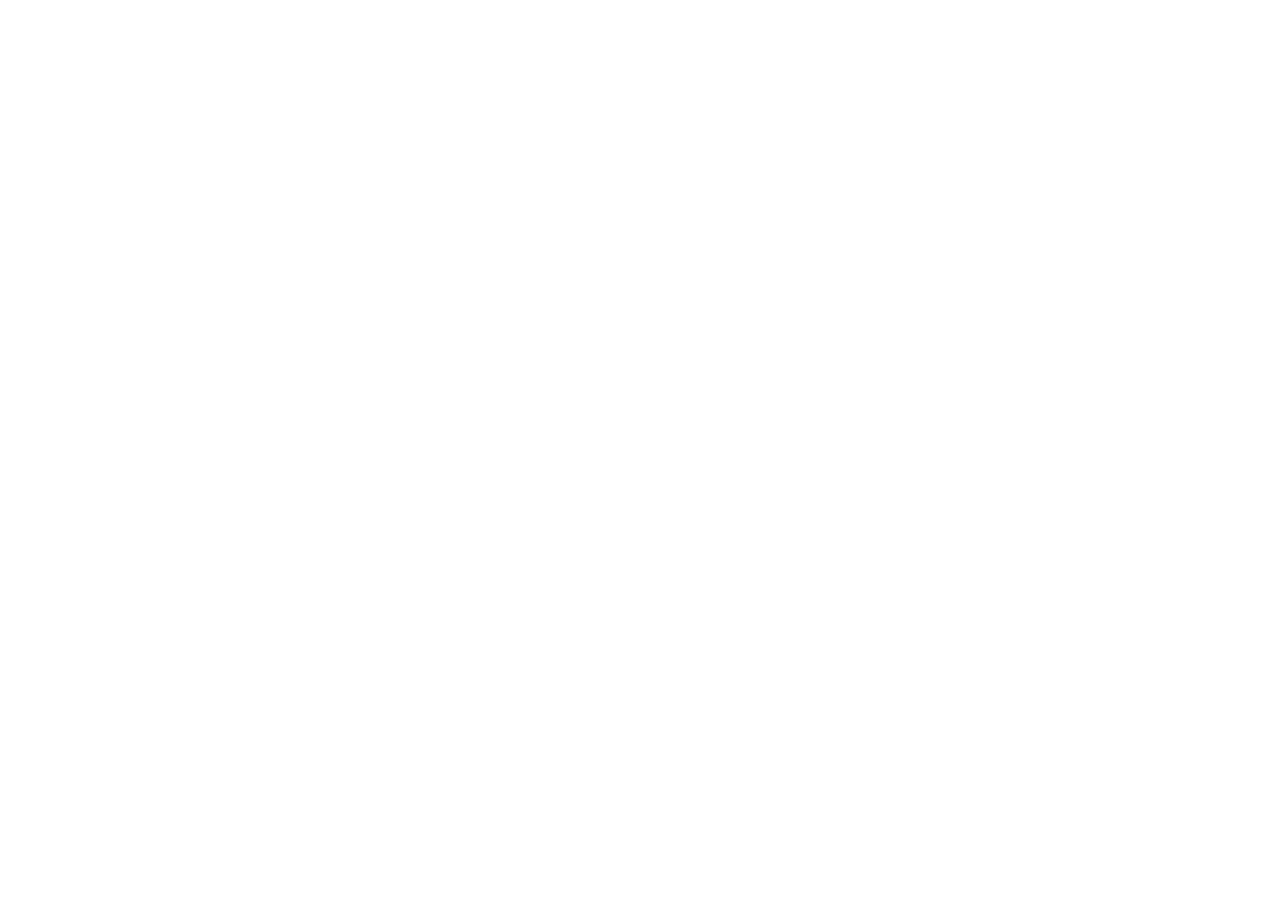
==== events.html @ 8d6e64cc "events" ====
<!DOCTYPE html>
<html lang="DA">

<head>
     <meta charset="utf-8">
     <meta name="viewport" content="width=device-width, initial-scale=1.0">
     <title></title>
     <link rel="stylesheet" href="">

</head>

<body>







     <script src=""></script>
</body>

</html>
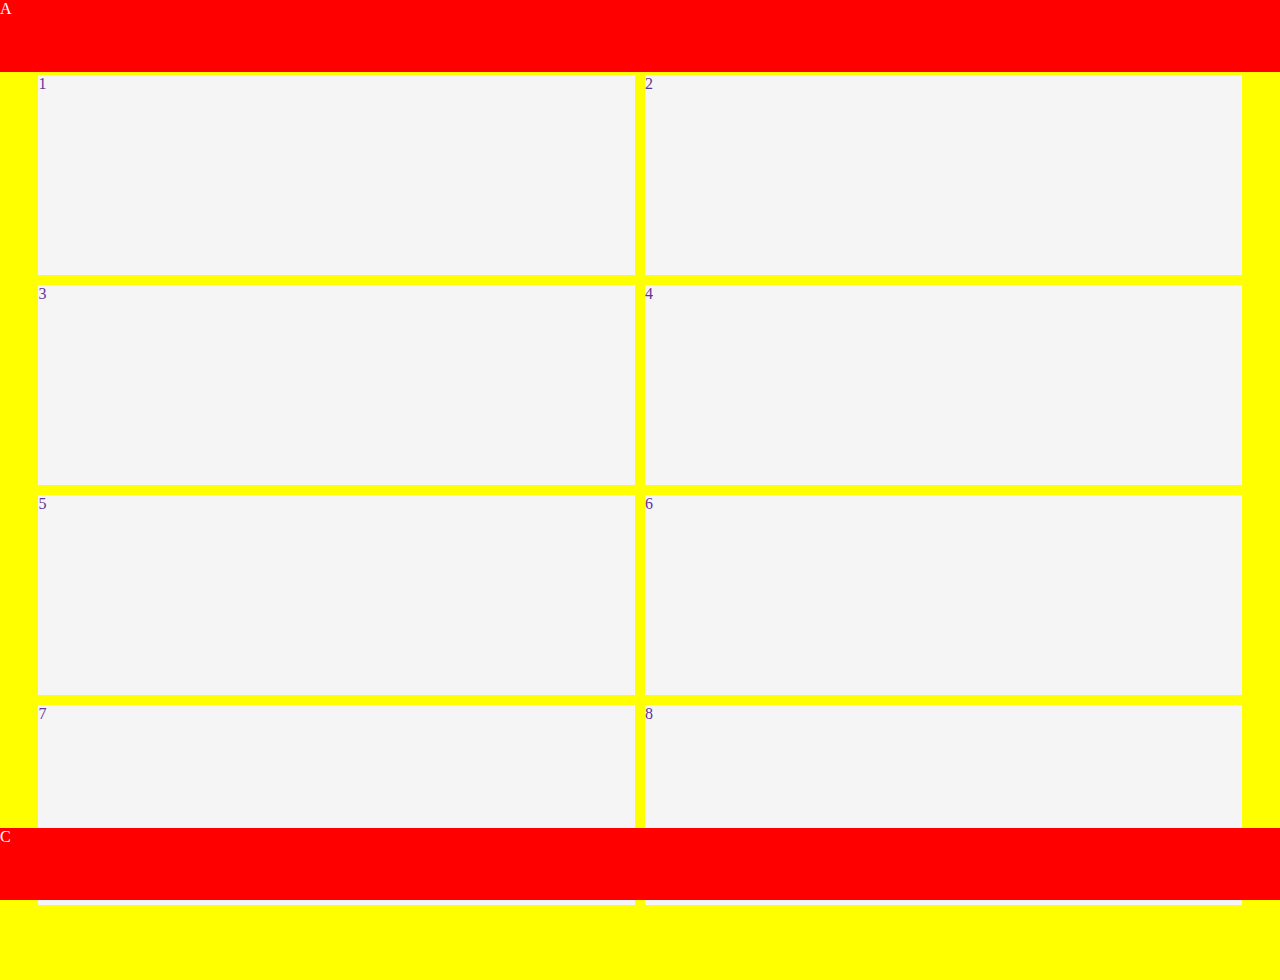
==== commit 918f738b: "webapp skeleton structure with GRID" ====
--- a/events.html
+++ b/events.html
@@ -5,12 +5,25 @@
      <meta charset="utf-8">
      <meta name="viewport" content="width=device-width, initial-scale=1.0">
      <title></title>
-     <link rel="stylesheet" href="">
+     <link rel="stylesheet" href="/css/events.css">
 
 </head>
 
 <body>
-
+     <div class="site-container">
+          <div class="top-nav">A</div>
+          <div class="event-container">
+               <div class="item item-d">1</div>
+               <div class="item item-d">2</div>
+               <div class="item item-d">3</div>
+               <div class="item item-d">4</div>
+               <div class="item item-d">5</div>
+               <div class="item item-d">6</div>
+               <div class="item item-d">7</div>
+               <div class="item item-d">8</div>
+          </div>
+          <div class="foot-nav">C</div>
+     </div>
 
 
 
--- a/css/events.css
+++ b/css/events.css
@@ -0,0 +1,45 @@
+body {
+     margin: auto;
+     padding: 0;
+}
+
+.site-container {
+     background-color: yellow;
+     color: white;
+
+}
+
+.event-container {
+     margin: 0px 3% 0px 3%;
+     padding-top: 75px;
+     padding-bottom: 75px;
+     display: grid;
+     grid-template-columns: repeat(2, 1fr);
+     grid-gap: 10px;
+     grid-auto-columns: minmax(200px, auto);
+     grid-auto-rows: minmax(200px, auto);
+
+}
+
+.item {
+     background-color: whitesmoke;
+     color: rebeccapurple;
+}
+
+.top-nav {
+     position: fixed;
+     width: 100%;
+     background-color: red;
+     height: 8%;
+}
+
+.foot-nav {
+     position: fixed;
+     left: 0;
+     bottom: 0;
+     width: 100%;
+     color: white;
+     background-color: red;
+     height: 8%;
+
+}
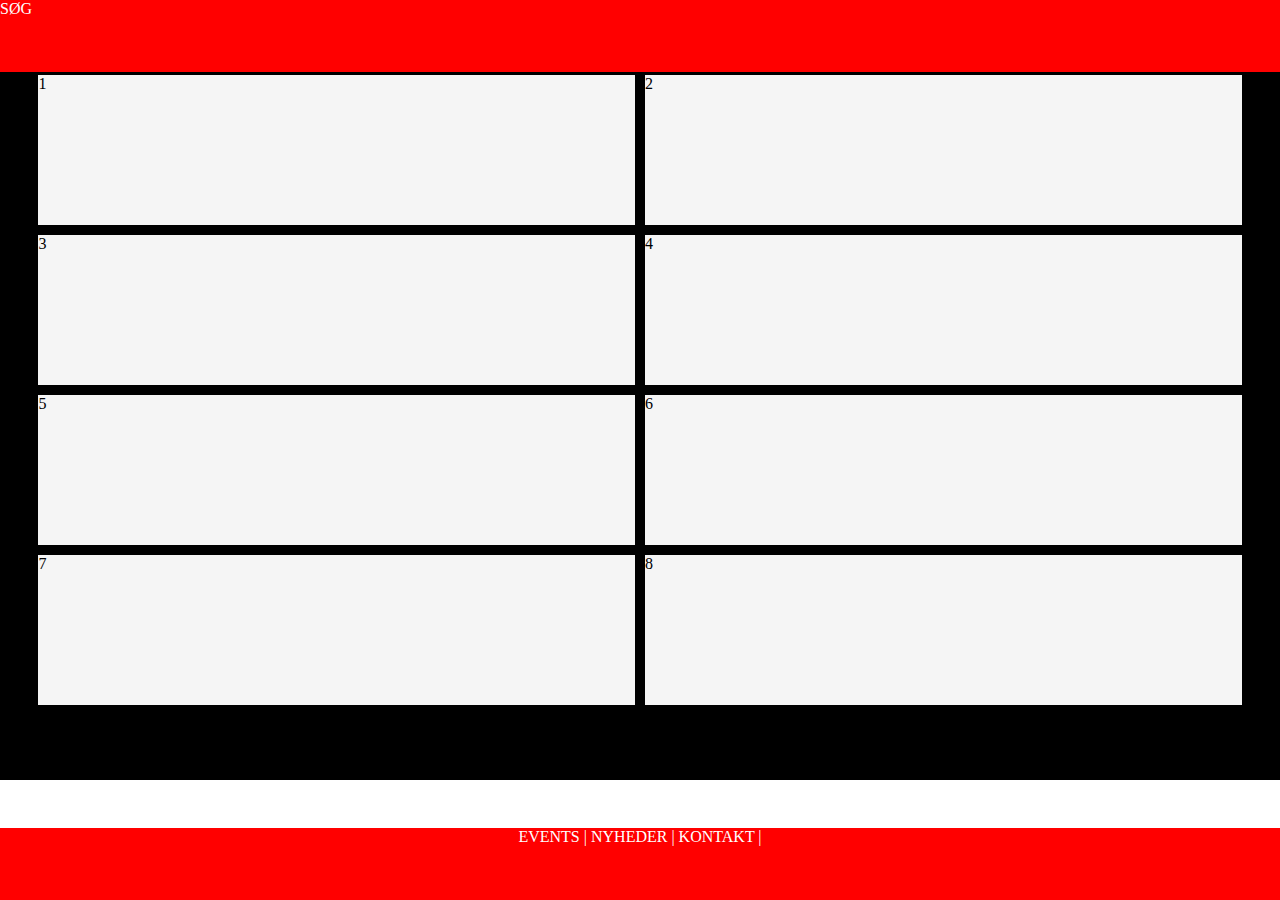
==== commit 63d8b26b: "event site layout'n'color" ====
--- a/events.html
+++ b/events.html
@@ -11,7 +11,7 @@
 
 <body>
      <div class="site-container">
-          <div class="top-nav">A</div>
+          <div class="top-nav">SØG </div>
           <div class="event-container">
                <div class="item item-d">1</div>
                <div class="item item-d">2</div>
@@ -22,7 +22,8 @@
                <div class="item item-d">7</div>
                <div class="item item-d">8</div>
           </div>
-          <div class="foot-nav">C</div>
+          <div class="foot-nav">EVENTS | NYHEDER | KONTAKT |
+          </div>
      </div>
 
 
--- a/css/events.css
+++ b/css/events.css
@@ -4,7 +4,7 @@
 }
 
 .site-container {
-     background-color: yellow;
+     background-color: black;
      color: white;
 
 }
@@ -16,14 +16,13 @@
      display: grid;
      grid-template-columns: repeat(2, 1fr);
      grid-gap: 10px;
-     grid-auto-columns: minmax(200px, auto);
-     grid-auto-rows: minmax(200px, auto);
+     grid-auto-rows: minmax(150px, auto);
 
 }
 
 .item {
      background-color: whitesmoke;
-     color: rebeccapurple;
+     color: black;
 }
 
 .top-nav {
@@ -41,5 +40,6 @@
      color: white;
      background-color: red;
      height: 8%;
+     text-align: center;
 
 }
